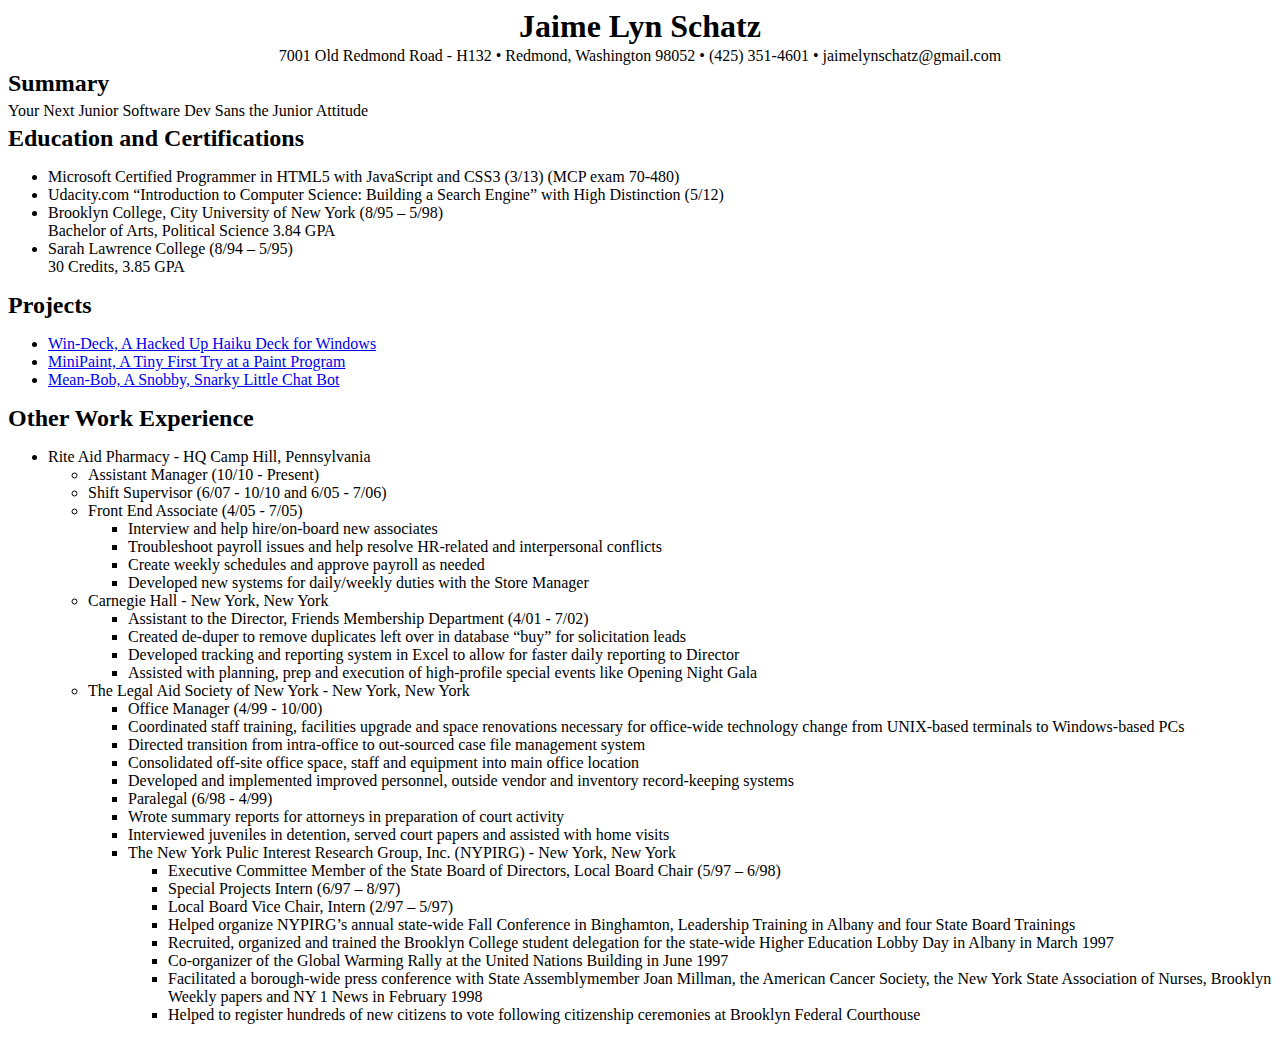
==== resume/index.html @ 18b2cf06 "add detail to html, remove detail from markdown" ====
<html>
	<head>
		<title>Jaime Lyn Schatz</title>
		<!-- Your Next Software Engineer -->
		<link rel="stylesheet" href="resume-style.css" />
	</head>

	<body>
	<header>
	
	<div id="address">
		<h1>Jaime Lyn Schatz</h1>
		<div id="street-address">7001 Old Redmond Road - H132 &#8226</div>
		<div id="city-state">Redmond, Washington 98052 &#8226</div>
		<div id="phone">(425) 351-4601 &#8226</div>
		<div id="email">jaimelynschatz@gmail.com</div>
	</div>

	<div id="summary">
		<h2>Summary</h2>
		<p>Your Next Junior Software Dev Sans the Junior Attitude</p>
	</div>

	<div id="qualifications">
		<h2>Education and Certifications</h2>
		<ul>
			<li class="bullet-item">Microsoft Certified Programmer in HTML5 with JavaScript and CSS3 (3/13) (MCP exam 70-480)</li>
			<li class="bullet-item">Udacity.com “Introduction to Computer Science: Building a Search Engine” with High Distinction (5/12)</li>
			<li class="bullet-item">Brooklyn College, City University of New York (8/95 – 5/98)
			                    <br />Bachelor of Arts, Political Science 3.84 GPA</li>
			<li class="bullet-item">Sarah Lawrence College (8/94 – 5/95)
			                    <br />30 Credits, 3.85 GPA</li>
		</ul>
	</div>

  <div id="projects">
  	<h2>Projects</h2>
  	<ul>
  		<li><a href="https://github.com/JaimeLynSchatz/win-deck">Win-Deck, A Hacked Up Haiku Deck for Windows</a></li>
  		<li><a href="https://github.com/JaimeLynSchatz/MiniPaint">MiniPaint, A Tiny First Try at a Paint Program</a></li>
  		<li><a href="https://github.com/JaimeLynSchatz/mean-bob">Mean-Bob, A Snobby, Snarky Little Chat Bot</a></li>
  	<ul>
  </div>

	<div id="experience">
		<h2>Other Work Experience</h2>
		<ul>
			<li class="job-info">Rite Aid Pharmacy - HQ Camp Hill, Pennsylvania
				<br /><ul class="job-title">
				<li>Assistant Manager (10/10 - Present)</li>
				<li>Shift Supervisor (6/07 - 10/10 and 6/05 - 7/06)</li>
				<li>Front End Associate (4/05 - 7/05)</li>
				<ul>
					<li class="job-item">Interview and help hire/on-board new associates</li>
					<li class="job-item">Troubleshoot payroll issues and help resolve HR-related and interpersonal conflicts</li>
					<li class="job-item">Create weekly schedules and approve payroll as needed</li>
					<li class="job-item">Developed new systems for daily/weekly duties with the Store Manager</li>
				</ul>
			</li>
			<li class="job-info">Carnegie Hall - New York, New York
				<br /><ul class="job-title">
				<li>Assistant to the Director, Friends Membership Department (4/01 - 7/02)</li>
				</ul></li>
				<ul>
					<li class="job-item">Created de-duper to remove duplicates left over in database “buy” for solicitation leads</li>
					<li class="job-item">Developed tracking and reporting system in Excel to allow for faster daily reporting to Director</li>
					<li class="job-item">Assisted with planning, prep and execution of high-profile special events like Opening Night Gala</li>
				</ul>
			<li class="job-info">The Legal Aid Society of New York - New York, New York<ul><li>Office Manager (4/99 - 10/00)</ul></li></li>
				<ul>
					<li class="job-item">Coordinated staff training, facilities upgrade and space renovations necessary for office-wide technology change from UNIX-based terminals to Windows-based PCs</li>
					<li class="job-item">Directed transition from intra-office to out-sourced case file management system</li>
					<li class="job-item">Consolidated off-site office space, staff and equipment into main office location</li>
					<li class="job-item">Developed and implemented improved personnel, outside vendor and inventory record-keeping systems</li>
				</ul>
				<ul><li>Paralegal (6/98 - 4/99)</li></ul>
				<ul>
					<li class="job-item">Wrote summary reports for attorneys in preparation of court activity</li>
					<li class="job-item">Interviewed juveniles in detention, served court papers and assisted with home visits</li>
			<li class="job-info">The New York Pulic Interest Research Group, Inc. (NYPIRG) - New York, New York
				<ul>
					<li>Executive Committee Member of the State Board of Directors, Local Board Chair (5/97 – 6/98)</li>
				  <li>Special Projects Intern (6/97 – 8/97)</li>
				  <li>Local Board Vice Chair, Intern (2/97 – 5/97)</li>
				</ul>
			</li>
				<ul>
					<li class="job-item">Helped organize NYPIRG’s annual state-wide Fall Conference in Binghamton, Leadership Training in Albany and four State Board Trainings</li>
					<li class="job-item">Recruited, organized and trained the Brooklyn College student delegation for the state-wide Higher Education Lobby Day in Albany in March 1997</li>
					<li class="job-item">Co-organizer of the Global Warming Rally at the United Nations Building in June 1997</li>
					<li class="job-item">Facilitated a borough-wide press conference with State Assemblymember Joan Millman, the American Cancer Society, the New York State Association of Nurses, Brooklyn Weekly papers and NY 1 News in February 1998</li>
					<li class="job-item">Helped to register hundreds of new citizens to vote following citizenship ceremonies at Brooklyn Federal Courthouse</li>
				</ul>
		</ul>
	</div>
---- resume/resume-style.css ----
body {
	font-family: "Palatino Linotype", Georgia, Serif;
}
h1 {
	margin-top: 5px;
	margin-bottom: 2px;
}

h2 {
	margin-top: 5px;
	margin-bottom: 2px;
}

p {
	margin-top: 5px;
	margin-bottom: 2px;
}

#address {
	text-align: center;
}
#address>h1{
	margin-top: 5px;
	margin-bottom: 2px;
}
#address>div{
	display: inline-block;                                                     
}
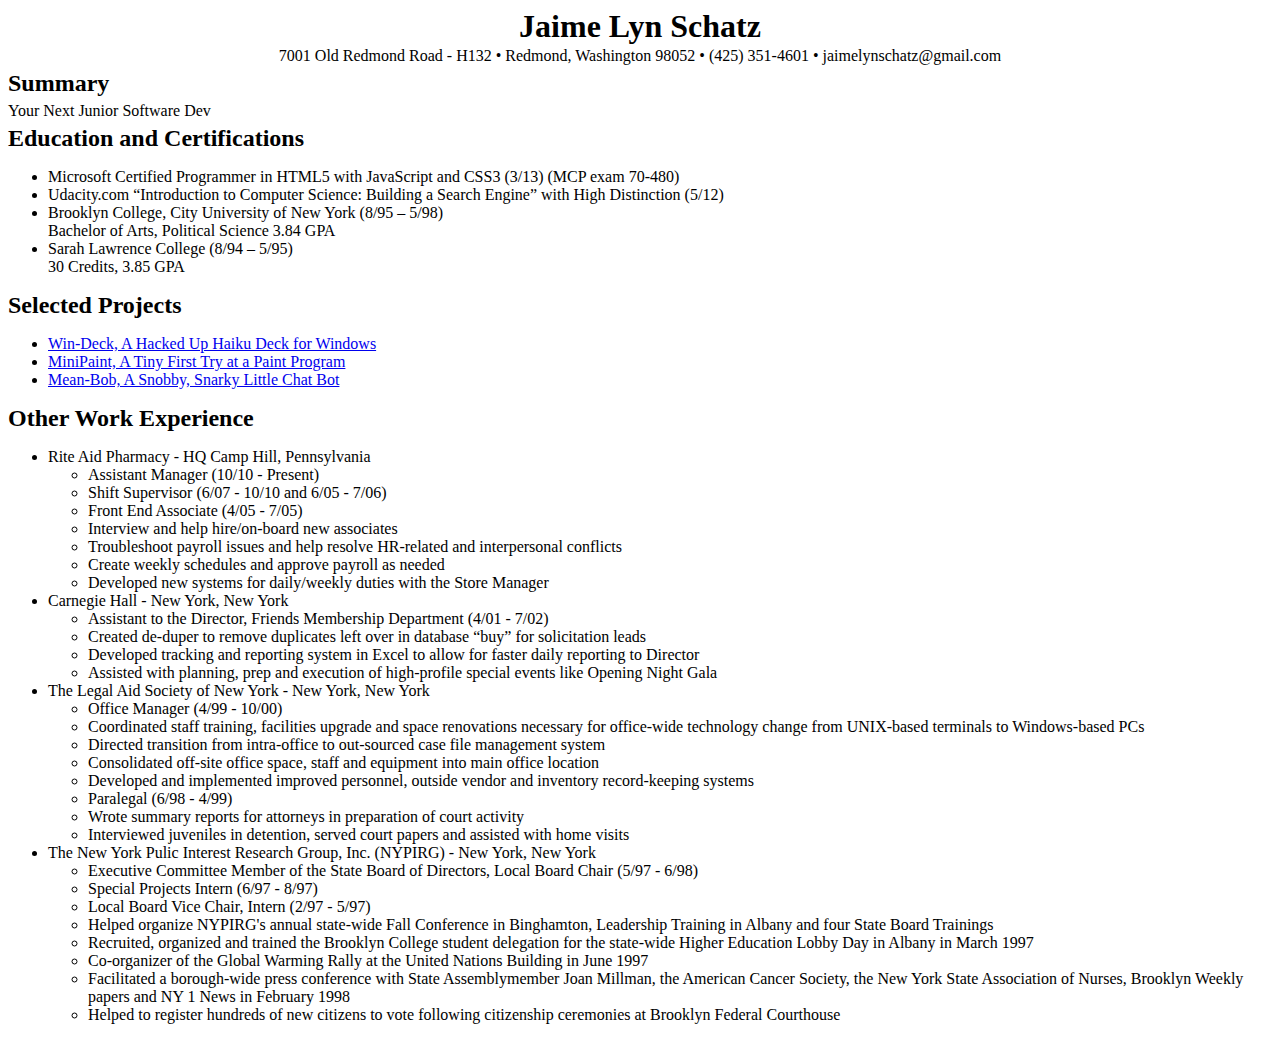
==== commit d2741132: "small changes to html" ====
--- a/resume/index.html
+++ b/resume/index.html
@@ -18,7 +18,7 @@
 
 	<div id="summary">
 		<h2>Summary</h2>
-		<p>Your Next Junior Software Dev Sans the Junior Attitude</p>
+		<p>Your Next Junior Software Dev</p>
 	</div>
 
 	<div id="qualifications">
@@ -34,7 +34,7 @@
 	</div>
 
   <div id="projects">
-  	<h2>Projects</h2>
+  	<h2>Selected Projects</h2>
   	<ul>
   		<li><a href="https://github.com/JaimeLynSchatz/win-deck">Win-Deck, A Hacked Up Haiku Deck for Windows</a></li>
   		<li><a href="https://github.com/JaimeLynSchatz/MiniPaint">MiniPaint, A Tiny First Try at a Paint Program</a></li>
@@ -46,10 +46,11 @@
 		<h2>Other Work Experience</h2>
 		<ul>
 			<li class="job-info">Rite Aid Pharmacy - HQ Camp Hill, Pennsylvania
-				<br /><ul class="job-title">
-				<li>Assistant Manager (10/10 - Present)</li>
-				<li>Shift Supervisor (6/07 - 10/10 and 6/05 - 7/06)</li>
-				<li>Front End Associate (4/05 - 7/05)</li>
+				<ul class="job-title">
+					<li>Assistant Manager (10/10 - Present)</li>
+					<li>Shift Supervisor (6/07 - 10/10 and 6/05 - 7/06)</li>
+					<li>Front End Associate (4/05 - 7/05)</li>
+				</ul>
 				<ul>
 					<li class="job-item">Interview and help hire/on-board new associates</li>
 					<li class="job-item">Troubleshoot payroll issues and help resolve HR-related and interpersonal conflicts</li>
@@ -77,15 +78,16 @@
 				<ul>
 					<li class="job-item">Wrote summary reports for attorneys in preparation of court activity</li>
 					<li class="job-item">Interviewed juveniles in detention, served court papers and assisted with home visits</li>
+				</ul>
 			<li class="job-info">The New York Pulic Interest Research Group, Inc. (NYPIRG) - New York, New York
 				<ul>
-					<li>Executive Committee Member of the State Board of Directors, Local Board Chair (5/97 – 6/98)</li>
-				  <li>Special Projects Intern (6/97 – 8/97)</li>
-				  <li>Local Board Vice Chair, Intern (2/97 – 5/97)</li>
+					<li>Executive Committee Member of the State Board of Directors, Local Board Chair (5/97 - 6/98)</li>
+				  <li>Special Projects Intern (6/97 - 8/97)</li>
+				  <li>Local Board Vice Chair, Intern (2/97 - 5/97)</li>
 				</ul>
 			</li>
 				<ul>
-					<li class="job-item">Helped organize NYPIRG’s annual state-wide Fall Conference in Binghamton, Leadership Training in Albany and four State Board Trainings</li>
+					<li class="job-item">Helped organize NYPIRG's annual state-wide Fall Conference in Binghamton, Leadership Training in Albany and four State Board Trainings</li>
 					<li class="job-item">Recruited, organized and trained the Brooklyn College student delegation for the state-wide Higher Education Lobby Day in Albany in March 1997</li>
 					<li class="job-item">Co-organizer of the Global Warming Rally at the United Nations Building in June 1997</li>
 					<li class="job-item">Facilitated a borough-wide press conference with State Assemblymember Joan Millman, the American Cancer Society, the New York State Association of Nurses, Brooklyn Weekly papers and NY 1 News in February 1998</li>
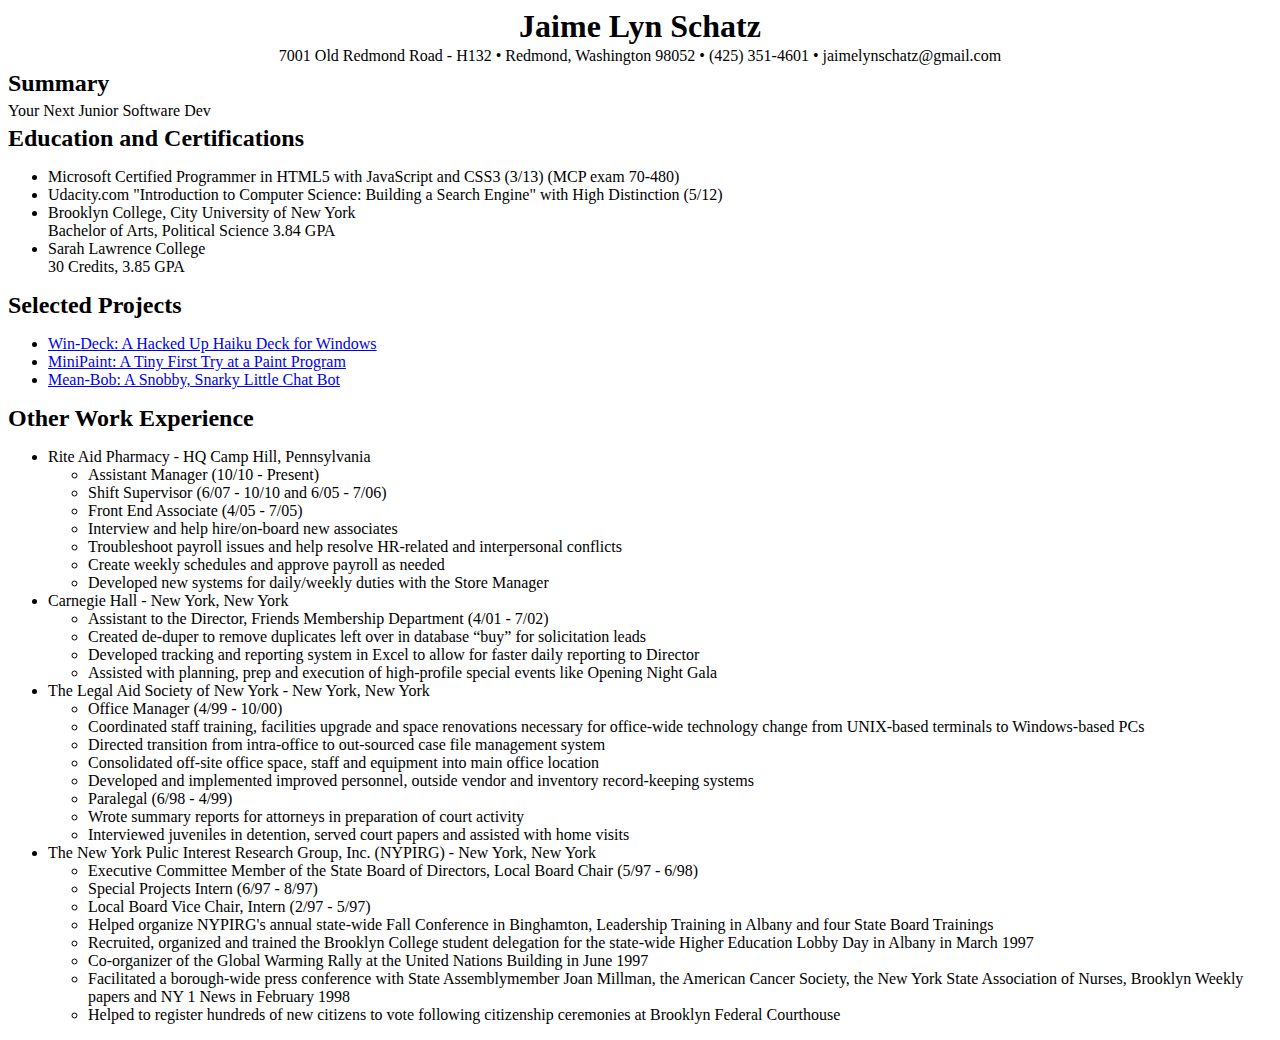
==== commit a57a458f: "small changes to html" ====
--- a/resume/index.html
+++ b/resume/index.html
@@ -25,10 +25,10 @@
 		<h2>Education and Certifications</h2>
 		<ul>
 			<li class="bullet-item">Microsoft Certified Programmer in HTML5 with JavaScript and CSS3 (3/13) (MCP exam 70-480)</li>
-			<li class="bullet-item">Udacity.com “Introduction to Computer Science: Building a Search Engine” with High Distinction (5/12)</li>
-			<li class="bullet-item">Brooklyn College, City University of New York (8/95 – 5/98)
+			<li class="bullet-item">Udacity.com "Introduction to Computer Science: Building a Search Engine" with High Distinction (5/12)</li>
+			<li class="bullet-item">Brooklyn College, City University of New York
 			                    <br />Bachelor of Arts, Political Science 3.84 GPA</li>
-			<li class="bullet-item">Sarah Lawrence College (8/94 – 5/95)
+			<li class="bullet-item">Sarah Lawrence College
 			                    <br />30 Credits, 3.85 GPA</li>
 		</ul>
 	</div>
@@ -36,9 +36,9 @@
   <div id="projects">
   	<h2>Selected Projects</h2>
   	<ul>
-  		<li><a href="https://github.com/JaimeLynSchatz/win-deck">Win-Deck, A Hacked Up Haiku Deck for Windows</a></li>
-  		<li><a href="https://github.com/JaimeLynSchatz/MiniPaint">MiniPaint, A Tiny First Try at a Paint Program</a></li>
-  		<li><a href="https://github.com/JaimeLynSchatz/mean-bob">Mean-Bob, A Snobby, Snarky Little Chat Bot</a></li>
+  		<li><a href="https://github.com/JaimeLynSchatz/win-deck">Win-Deck: A Hacked Up Haiku Deck for Windows</a></li>
+  		<li><a href="https://github.com/JaimeLynSchatz/MiniPaint">MiniPaint: A Tiny First Try at a Paint Program</a></li>
+  		<li><a href="https://github.com/JaimeLynSchatz/mean-bob">Mean-Bob: A Snobby, Snarky Little Chat Bot</a></li>
   	<ul>
   </div>
 
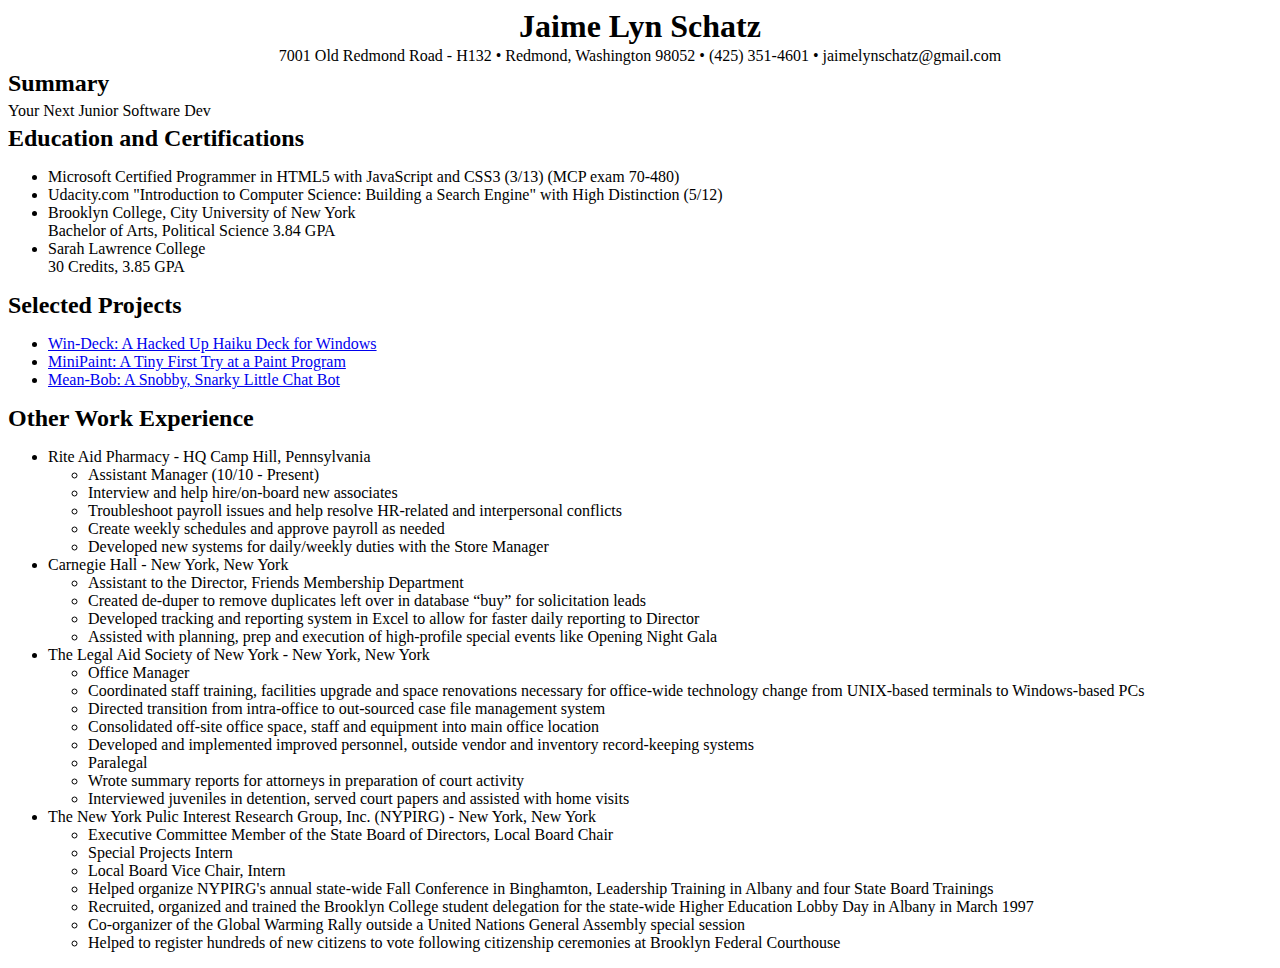
==== commit 98b85284: "remove dates from html resume" ====
--- a/resume/index.html
+++ b/resume/index.html
@@ -48,8 +48,6 @@
 			<li class="job-info">Rite Aid Pharmacy - HQ Camp Hill, Pennsylvania
 				<ul class="job-title">
 					<li>Assistant Manager (10/10 - Present)</li>
-					<li>Shift Supervisor (6/07 - 10/10 and 6/05 - 7/06)</li>
-					<li>Front End Associate (4/05 - 7/05)</li>
 				</ul>
 				<ul>
 					<li class="job-item">Interview and help hire/on-board new associates</li>
@@ -60,37 +58,36 @@
 			</li>
 			<li class="job-info">Carnegie Hall - New York, New York
 				<br /><ul class="job-title">
-				<li>Assistant to the Director, Friends Membership Department (4/01 - 7/02)</li>
+				<li>Assistant to the Director, Friends Membership Department</li>
 				</ul></li>
 				<ul>
 					<li class="job-item">Created de-duper to remove duplicates left over in database “buy” for solicitation leads</li>
 					<li class="job-item">Developed tracking and reporting system in Excel to allow for faster daily reporting to Director</li>
 					<li class="job-item">Assisted with planning, prep and execution of high-profile special events like Opening Night Gala</li>
 				</ul>
-			<li class="job-info">The Legal Aid Society of New York - New York, New York<ul><li>Office Manager (4/99 - 10/00)</ul></li></li>
+			<li class="job-info">The Legal Aid Society of New York - New York, New York<ul><li>Office Manager</ul></li></li>
 				<ul>
 					<li class="job-item">Coordinated staff training, facilities upgrade and space renovations necessary for office-wide technology change from UNIX-based terminals to Windows-based PCs</li>
 					<li class="job-item">Directed transition from intra-office to out-sourced case file management system</li>
 					<li class="job-item">Consolidated off-site office space, staff and equipment into main office location</li>
 					<li class="job-item">Developed and implemented improved personnel, outside vendor and inventory record-keeping systems</li>
 				</ul>
-				<ul><li>Paralegal (6/98 - 4/99)</li></ul>
+				<ul><li>Paralegal</li></ul>
 				<ul>
 					<li class="job-item">Wrote summary reports for attorneys in preparation of court activity</li>
 					<li class="job-item">Interviewed juveniles in detention, served court papers and assisted with home visits</li>
 				</ul>
 			<li class="job-info">The New York Pulic Interest Research Group, Inc. (NYPIRG) - New York, New York
 				<ul>
-					<li>Executive Committee Member of the State Board of Directors, Local Board Chair (5/97 - 6/98)</li>
-				  <li>Special Projects Intern (6/97 - 8/97)</li>
-				  <li>Local Board Vice Chair, Intern (2/97 - 5/97)</li>
+					<li>Executive Committee Member of the State Board of Directors, Local Board Chair</li>
+				  <li>Special Projects Intern</li>
+				  <li>Local Board Vice Chair, Intern</li>
 				</ul>
 			</li>
 				<ul>
 					<li class="job-item">Helped organize NYPIRG's annual state-wide Fall Conference in Binghamton, Leadership Training in Albany and four State Board Trainings</li>
 					<li class="job-item">Recruited, organized and trained the Brooklyn College student delegation for the state-wide Higher Education Lobby Day in Albany in March 1997</li>
-					<li class="job-item">Co-organizer of the Global Warming Rally at the United Nations Building in June 1997</li>
-					<li class="job-item">Facilitated a borough-wide press conference with State Assemblymember Joan Millman, the American Cancer Society, the New York State Association of Nurses, Brooklyn Weekly papers and NY 1 News in February 1998</li>
+					<li class="job-item">Co-organizer of the Global Warming Rally outside a United Nations General Assembly special session</li>
 					<li class="job-item">Helped to register hundreds of new citizens to vote following citizenship ceremonies at Brooklyn Federal Courthouse</li>
 				</ul>
 		</ul>
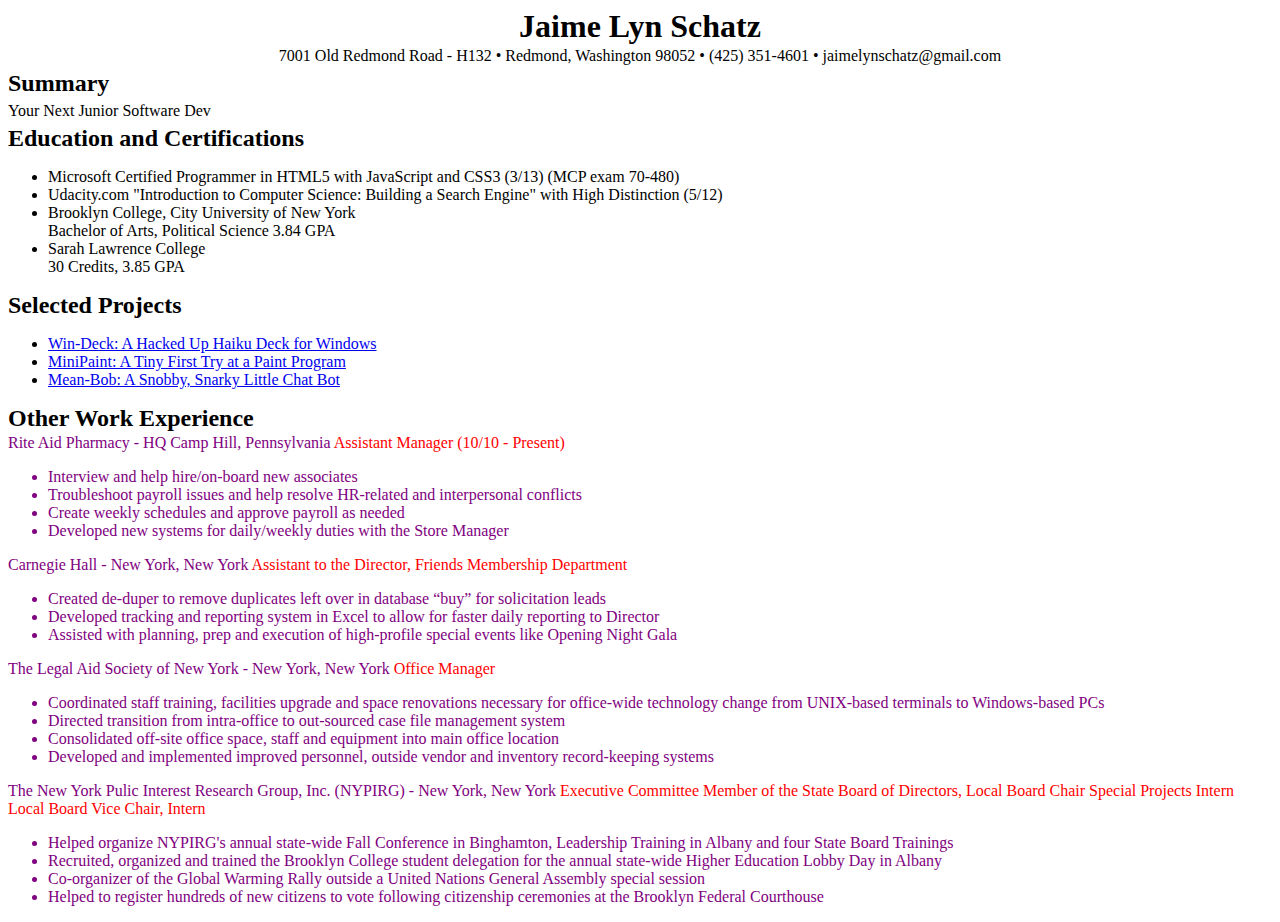
==== commit d63756b5: "change html tags for better css selection" ====
--- a/resume/index.html
+++ b/resume/index.html
@@ -44,52 +44,43 @@
 
 	<div id="experience">
 		<h2>Other Work Experience</h2>
-		<ul>
-			<li class="job-info">Rite Aid Pharmacy - HQ Camp Hill, Pennsylvania
-				<ul class="job-title">
-					<li>Assistant Manager (10/10 - Present)</li>
-				</ul>
-				<ul>
+			<div class="job-info"><span class="company-name">Rite Aid Pharmacy - HQ Camp Hill, Pennsylvania</span>
+				<span class="job-title">Assistant Manager (10/10 - Present)</span>
+				<ul class="job-item-list">
 					<li class="job-item">Interview and help hire/on-board new associates</li>
 					<li class="job-item">Troubleshoot payroll issues and help resolve HR-related and interpersonal conflicts</li>
 					<li class="job-item">Create weekly schedules and approve payroll as needed</li>
 					<li class="job-item">Developed new systems for daily/weekly duties with the Store Manager</li>
 				</ul>
-			</li>
-			<li class="job-info">Carnegie Hall - New York, New York
-				<br /><ul class="job-title">
-				<li>Assistant to the Director, Friends Membership Department</li>
-				</ul></li>
-				<ul>
+			</div>
+			<div class="job-info"><span class="company-name">Carnegie Hall - New York, New York</span>
+				<span class="job-title">Assistant to the Director, Friends Membership Department</span>
+				<ul class="job-item-list">
 					<li class="job-item">Created de-duper to remove duplicates left over in database “buy” for solicitation leads</li>
 					<li class="job-item">Developed tracking and reporting system in Excel to allow for faster daily reporting to Director</li>
 					<li class="job-item">Assisted with planning, prep and execution of high-profile special events like Opening Night Gala</li>
 				</ul>
-			<li class="job-info">The Legal Aid Society of New York - New York, New York<ul><li>Office Manager</ul></li></li>
-				<ul>
-					<li class="job-item">Coordinated staff training, facilities upgrade and space renovations necessary for office-wide technology change from UNIX-based terminals to Windows-based PCs</li>
+			</div>
+			<div class="job-info"><span class="company-name">The Legal Aid Society of New York - New York, New York</span>
+				<span class="job-title">Office Manager</span>
+				<ul class="job-item-list">  
+				  <li class="job-item">Coordinated staff training, facilities upgrade and space renovations necessary for office-wide technology change from UNIX-based terminals to Windows-based PCs</li>
 					<li class="job-item">Directed transition from intra-office to out-sourced case file management system</li>
 					<li class="job-item">Consolidated off-site office space, staff and equipment into main office location</li>
 					<li class="job-item">Developed and implemented improved personnel, outside vendor and inventory record-keeping systems</li>
 				</ul>
-				<ul><li>Paralegal</li></ul>
-				<ul>
-					<li class="job-item">Wrote summary reports for attorneys in preparation of court activity</li>
-					<li class="job-item">Interviewed juveniles in detention, served court papers and assisted with home visits</li>
+			</div>
+			<div class="job-info"><span class="company-name">The New York Pulic Interest Research Group, Inc. (NYPIRG) - New York, New York</span>
+				<span class="job-title">Executive Committee Member of the State Board of Directors, Local Board Chair</span>
+				<span class="job-title">Special Projects Intern</span>
+				<span class="job-title">Local Board Vice Chair, Intern</span>
+				<ul class="job-item-list">
+					<li class="job-item">Helped organize NYPIRG's annual state-wide Fall Conference in Binghamton, Leadership Training in Albany and four State Board Trainings</li>
+					<li class="job-item">Recruited, organized and trained the Brooklyn College student delegation for the annual state-wide Higher Education Lobby Day in Albany</li>
+					<li class="job-item">Co-organizer of the Global Warming Rally outside a United Nations General Assembly special session</li>
+					<li class="job-item">Helped to register hundreds of new citizens to vote following citizenship ceremonies at the Brooklyn Federal Courthouse</li>
 				</ul>
-			<li class="job-info">The New York Pulic Interest Research Group, Inc. (NYPIRG) - New York, New York
-				<ul>
-					<li>Executive Committee Member of the State Board of Directors, Local Board Chair</li>
-				  <li>Special Projects Intern</li>
-				  <li>Local Board Vice Chair, Intern</li>
-				</ul>
-			</li>
-				<ul>
-					<li class="job-item">Helped organize NYPIRG's annual state-wide Fall Conference in Binghamton, Leadership Training in Albany and four State Board Trainings</li>
-					<li class="job-item">Recruited, organized and trained the Brooklyn College student delegation for the state-wide Higher Education Lobby Day in Albany in March 1997</li>
-					<li class="job-item">Co-organizer of the Global Warming Rally outside a United Nations General Assembly special session</li>
-					<li class="job-item">Helped to register hundreds of new citizens to vote following citizenship ceremonies at Brooklyn Federal Courthouse</li>
-				</ul>
+			</div>
 		</ul>
 	</div>
 
--- a/resume/resume-style.css
+++ b/resume/resume-style.css
@@ -19,10 +19,20 @@
 #address {
 	text-align: center;
 }
+
 #address>h1{
 	margin-top: 5px;
 	margin-bottom: 2px;
 }
+
 #address>div{
 	display: inline-block;                                                     
+}
+
+.job-info {
+	color: purple;
+}
+
+.job-title {
+	color: red;
 }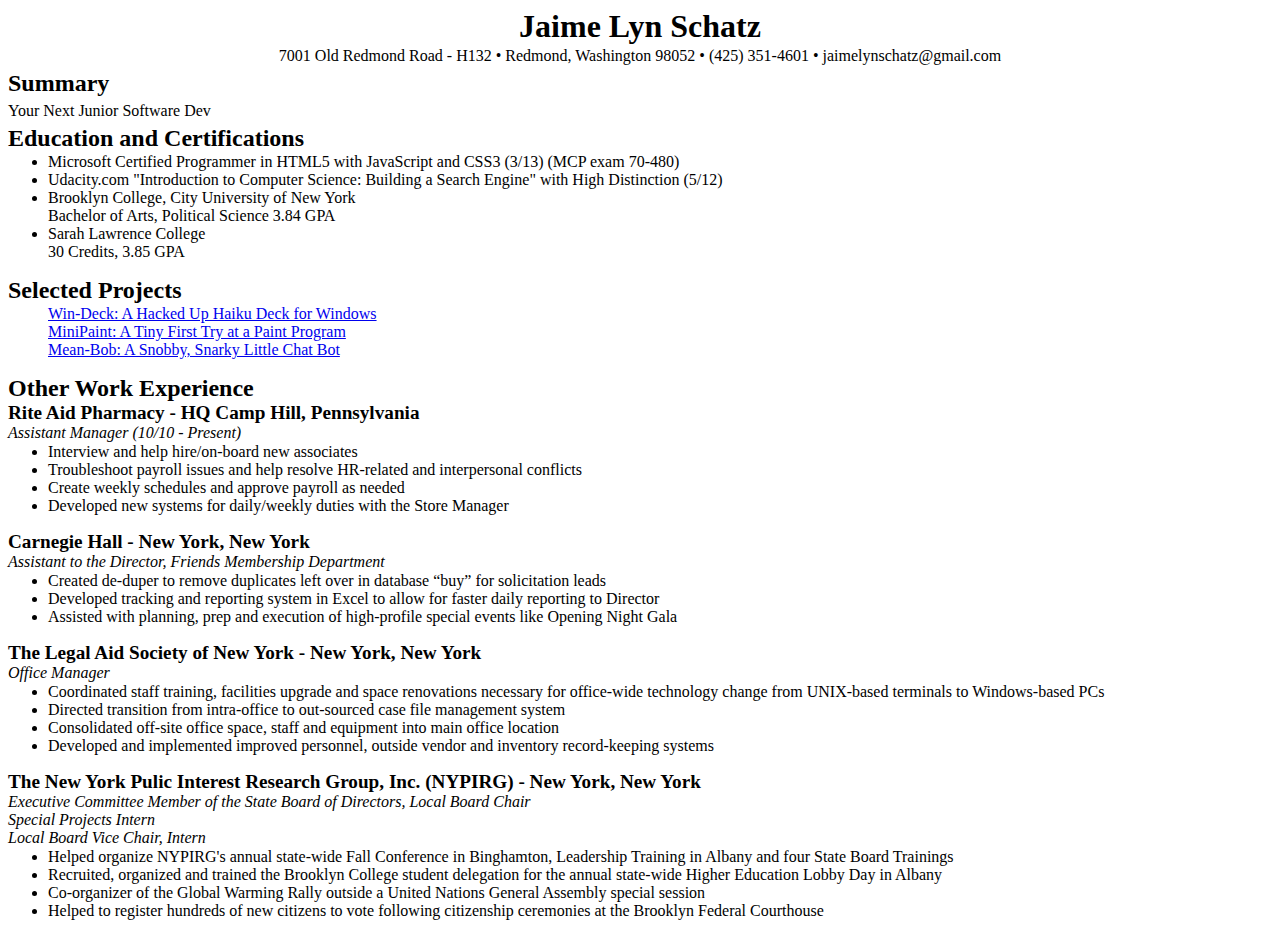
==== commit b9380891: "formatting changes, mostly to css" ====
--- a/resume/index.html
+++ b/resume/index.html
@@ -35,17 +35,17 @@
 
   <div id="projects">
   	<h2>Selected Projects</h2>
-  	<ul>
+  	<ul class="no-bullets">
   		<li><a href="https://github.com/JaimeLynSchatz/win-deck">Win-Deck: A Hacked Up Haiku Deck for Windows</a></li>
   		<li><a href="https://github.com/JaimeLynSchatz/MiniPaint">MiniPaint: A Tiny First Try at a Paint Program</a></li>
   		<li><a href="https://github.com/JaimeLynSchatz/mean-bob">Mean-Bob: A Snobby, Snarky Little Chat Bot</a></li>
-  	<ul>
+  	</ul>
   </div>
 
 	<div id="experience">
 		<h2>Other Work Experience</h2>
 			<div class="job-info"><span class="company-name">Rite Aid Pharmacy - HQ Camp Hill, Pennsylvania</span>
-				<span class="job-title">Assistant Manager (10/10 - Present)</span>
+				<span class="job-title"><br />Assistant Manager (10/10 - Present)</span>
 				<ul class="job-item-list">
 					<li class="job-item">Interview and help hire/on-board new associates</li>
 					<li class="job-item">Troubleshoot payroll issues and help resolve HR-related and interpersonal conflicts</li>
@@ -54,7 +54,7 @@
 				</ul>
 			</div>
 			<div class="job-info"><span class="company-name">Carnegie Hall - New York, New York</span>
-				<span class="job-title">Assistant to the Director, Friends Membership Department</span>
+				<span class="job-title"><br />Assistant to the Director, Friends Membership Department</span>
 				<ul class="job-item-list">
 					<li class="job-item">Created de-duper to remove duplicates left over in database “buy” for solicitation leads</li>
 					<li class="job-item">Developed tracking and reporting system in Excel to allow for faster daily reporting to Director</li>
@@ -62,7 +62,7 @@
 				</ul>
 			</div>
 			<div class="job-info"><span class="company-name">The Legal Aid Society of New York - New York, New York</span>
-				<span class="job-title">Office Manager</span>
+				<span class="job-title"><br />Office Manager</span>
 				<ul class="job-item-list">  
 				  <li class="job-item">Coordinated staff training, facilities upgrade and space renovations necessary for office-wide technology change from UNIX-based terminals to Windows-based PCs</li>
 					<li class="job-item">Directed transition from intra-office to out-sourced case file management system</li>
@@ -71,9 +71,9 @@
 				</ul>
 			</div>
 			<div class="job-info"><span class="company-name">The New York Pulic Interest Research Group, Inc. (NYPIRG) - New York, New York</span>
-				<span class="job-title">Executive Committee Member of the State Board of Directors, Local Board Chair</span>
-				<span class="job-title">Special Projects Intern</span>
-				<span class="job-title">Local Board Vice Chair, Intern</span>
+				<span class="job-title"><br />Executive Committee Member of the State Board of Directors, Local Board Chair</span>
+				<span class="job-title"><br />Special Projects Intern</span>
+				<span class="job-title"><br />Local Board Vice Chair, Intern</span>
 				<ul class="job-item-list">
 					<li class="job-item">Helped organize NYPIRG's annual state-wide Fall Conference in Binghamton, Leadership Training in Albany and four State Board Trainings</li>
 					<li class="job-item">Recruited, organized and trained the Brooklyn College student delegation for the annual state-wide Higher Education Lobby Day in Albany</li>
--- a/resume/resume-style.css
+++ b/resume/resume-style.css
@@ -1,6 +1,7 @@
 body {
 	font-family: "Palatino Linotype", Georgia, Serif;
 }
+
 h1 {
 	margin-top: 5px;
 	margin-bottom: 2px;
@@ -8,12 +9,16 @@
 
 h2 {
 	margin-top: 5px;
-	margin-bottom: 2px;
+	margin-bottom: 0px;
 }
 
 p {
 	margin-top: 5px;
-	margin-bottom: 2px;
+	margin-bottom: 5px;
+}
+
+ul {
+	margin-top: 1px;
 }
 
 #address {
@@ -29,10 +34,19 @@
 	display: inline-block;                                                     
 }
 
+.company-name {
+	font-weight: bold;
+	font-size: 1.2rem;
+}
+
 .job-info {
-	color: purple;
+
 }
 
 .job-title {
-	color: red;
+	font-style: italic;
+}
+
+ul.no-bullets {
+	list-style-type: none;
 }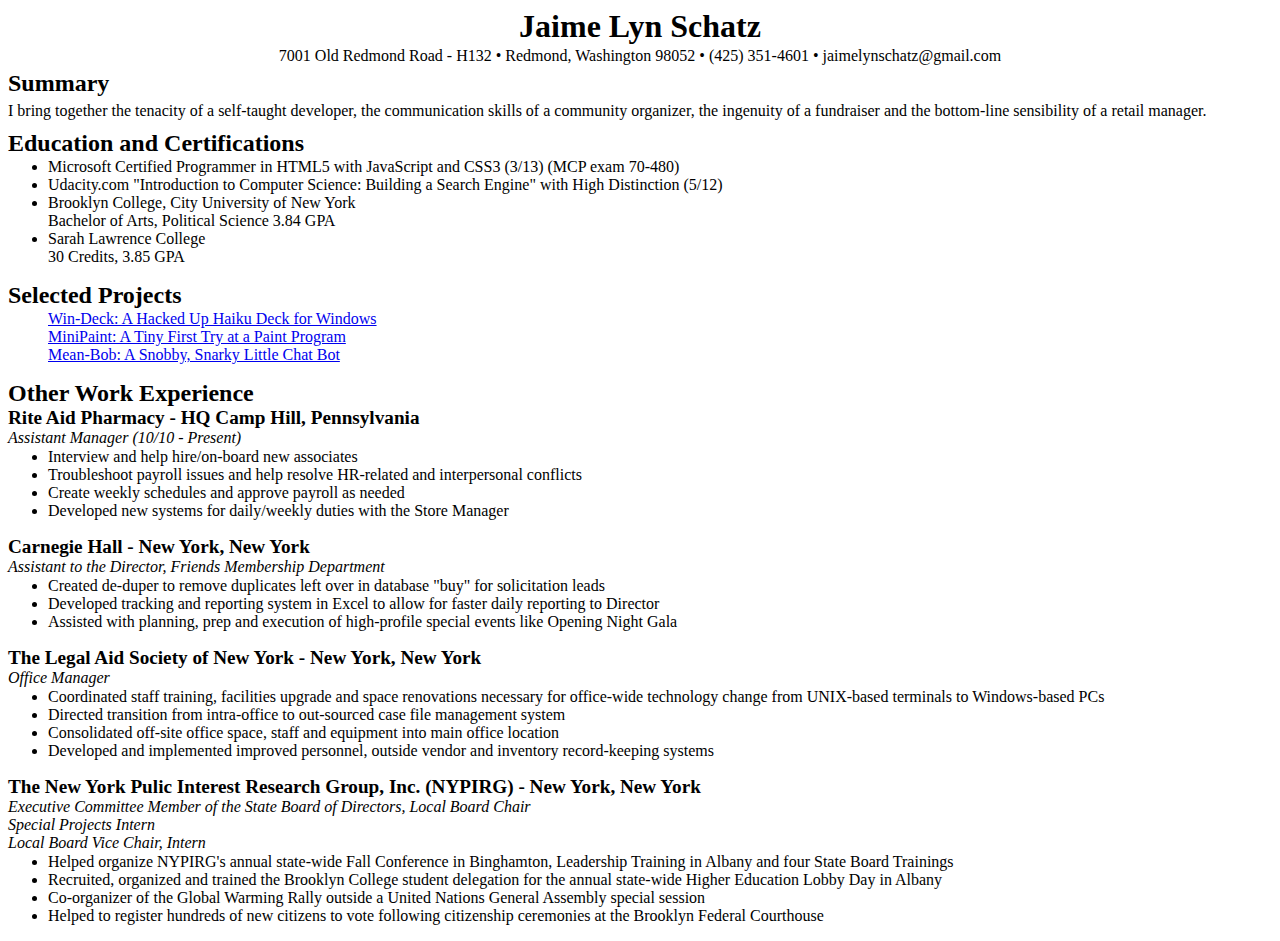
==== commit a49eac61: "new summary" ====
--- a/resume/index.html
+++ b/resume/index.html
@@ -18,7 +18,7 @@
 
 	<div id="summary">
 		<h2>Summary</h2>
-		<p>Your Next Junior Software Dev</p>
+		<p>I bring together the tenacity of a self-taught developer, the communication skills of a community organizer, the ingenuity of a fundraiser and the bottom-line sensibility of a retail manager.</p>
 	</div>
 
 	<div id="qualifications">
@@ -56,7 +56,7 @@
 			<div class="job-info"><span class="company-name">Carnegie Hall - New York, New York</span>
 				<span class="job-title"><br />Assistant to the Director, Friends Membership Department</span>
 				<ul class="job-item-list">
-					<li class="job-item">Created de-duper to remove duplicates left over in database “buy” for solicitation leads</li>
+					<li class="job-item">Created de-duper to remove duplicates left over in database "buy" for solicitation leads</li>
 					<li class="job-item">Developed tracking and reporting system in Excel to allow for faster daily reporting to Director</li>
 					<li class="job-item">Assisted with planning, prep and execution of high-profile special events like Opening Night Gala</li>
 				</ul>
--- a/resume/resume-style.css
+++ b/resume/resume-style.css
@@ -14,7 +14,7 @@
 
 p {
 	margin-top: 5px;
-	margin-bottom: 5px;
+	margin-bottom: 10px;
 }
 
 ul {
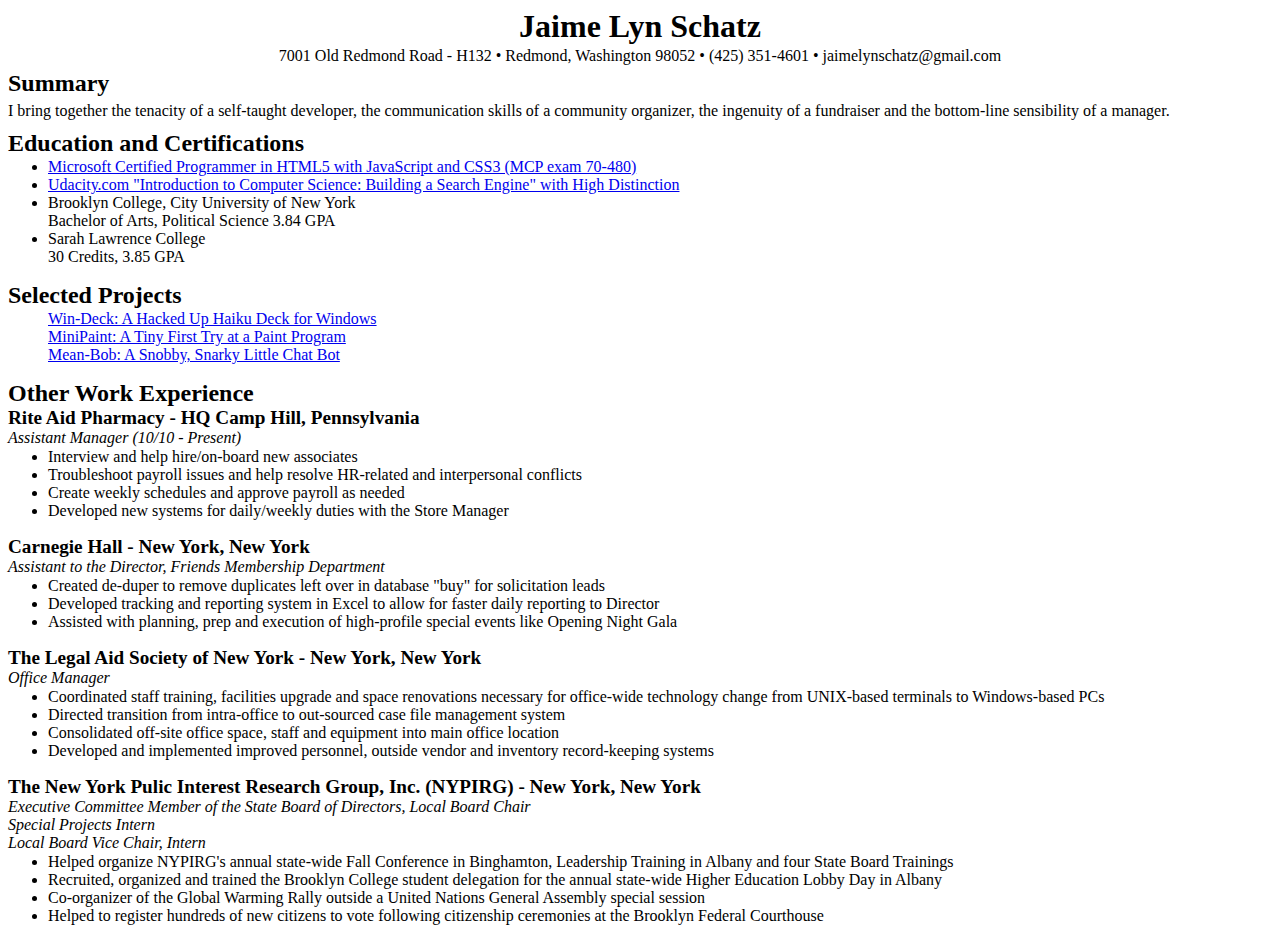
==== commit edaf7fc7: "change summary on md and html" ====
--- a/resume/index.html
+++ b/resume/index.html
@@ -18,14 +18,14 @@
 
 	<div id="summary">
 		<h2>Summary</h2>
-		<p>I bring together the tenacity of a self-taught developer, the communication skills of a community organizer, the ingenuity of a fundraiser and the bottom-line sensibility of a retail manager.</p>
+		<p>I bring together the tenacity of a self-taught developer, the communication skills of a community organizer, the ingenuity of a fundraiser and the bottom-line sensibility of a manager.</p>
 	</div>
 
 	<div id="qualifications">
 		<h2>Education and Certifications</h2>
 		<ul>
-			<li class="bullet-item">Microsoft Certified Programmer in HTML5 with JavaScript and CSS3 (3/13) (MCP exam 70-480)</li>
-			<li class="bullet-item">Udacity.com "Introduction to Computer Science: Building a Search Engine" with High Distinction (5/12)</li>
+			<li class="bullet-item"><a href="https://drive.google.com/file/d/0BzUePM2aJYPjWE1lN3RjLUo1Zlk/edit?usp=sharing">Microsoft Certified Programmer in HTML5 with JavaScript and CSS3 (MCP exam 70-480)</a></li>
+			<li class="bullet-item"><a href="https://drive.google.com/file/d/0BzUePM2aJYPjNFJvYktFT2xWWDQ/edit?usp=sharing">Udacity.com "Introduction to Computer Science: Building a Search Engine" with High Distinction </a></li>
 			<li class="bullet-item">Brooklyn College, City University of New York
 			                    <br />Bachelor of Arts, Political Science 3.84 GPA</li>
 			<li class="bullet-item">Sarah Lawrence College
